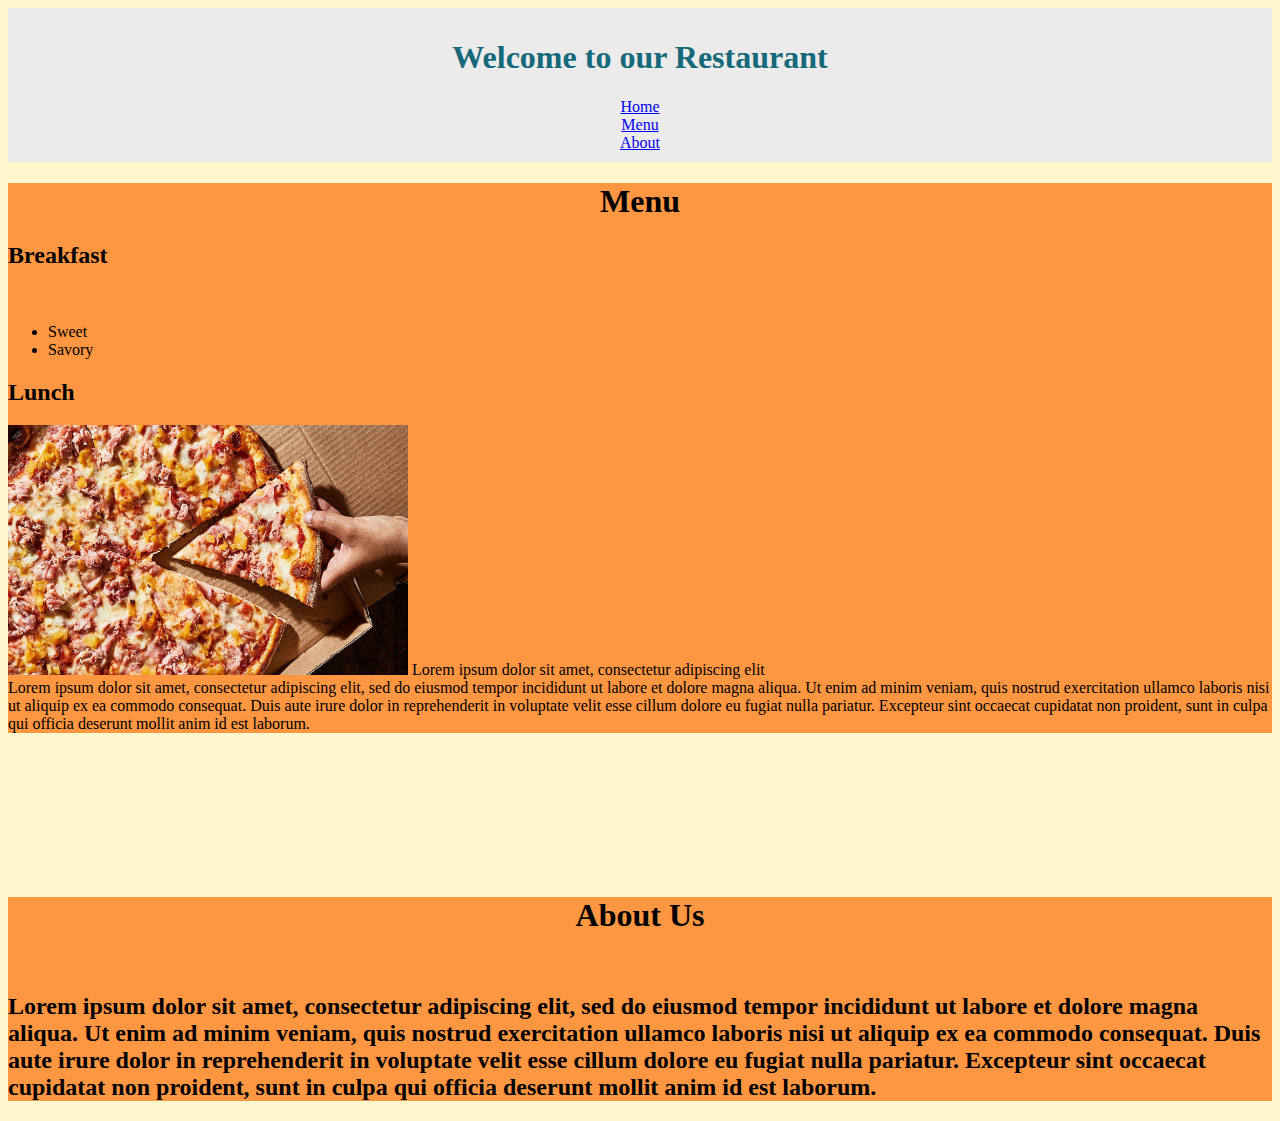
==== index.html @ 8bc6344e "Commited with heading and dividers" ====
<!DOCTYPE html>
<html lang="en"></html>

    <link href="css/stylesheet.css" rel="stylesheet">
    <link href="https://colorhunt.co/palette/207398" rel="stylesheet">

<head>
    <meta charset="utf-8">
    <title>Pizza Restaurant</title>
    
</head>

<body>
    <div class="header" id="header">
        <h1>Welcome to our Restaurant</h1>
        <li><a href= "#Home">Home</li>
        <li><a href= "#Menu">Menu</a></li>
        <li><a href= "#About">About</a></li>
    </div>

    <div>
        <a name = "Menu"></a>
        <h1 class>Menu</h1>
        <h2 class>Breakfast</h2>
        <br>
        <ul class = 'paragraph' type="cirle">
        <li class = 'list'>Sweet</li>
        <li class = 'list'>Savory</li>
        </ul>
        <h2 class>Lunch</h2>
        <p>
        <img src ="images/Pepperoni_pizza.png" alt="pizza" ; 
        width= "400" height="250"> Lorem ipsum dolor sit amet, consectetur adipiscing elit
        <br>
        Lorem ipsum dolor sit amet, consectetur adipiscing elit, sed do eiusmod tempor incididunt ut labore et dolore magna aliqua. Ut enim ad minim veniam, quis nostrud exercitation ullamco laboris nisi ut aliquip ex ea commodo consequat. Duis aute irure dolor in reprehenderit in voluptate velit esse cillum dolore eu fugiat nulla pariatur. Excepteur sint occaecat cupidatat non proident, sunt in culpa qui officia deserunt mollit anim id est laborum.
        </p>
    </div>
<br>
<br>
<br>
<br>
<br>
<br>
<br>


    <div>
        <a name = "About"></a>
        <h1 class>About Us</h1>
        <br>
        <h2 class> Lorem ipsum dolor sit amet, consectetur adipiscing elit, sed do eiusmod tempor incididunt ut labore et dolore magna aliqua. Ut enim ad minim veniam, quis nostrud exercitation ullamco laboris nisi ut aliquip ex ea commodo consequat. Duis aute irure dolor in reprehenderit in voluptate velit esse cillum dolore eu fugiat nulla pariatur. Excepteur sint occaecat cupidatat non proident, sunt in culpa qui officia deserunt mollit anim id est laborum.</h2>
    </div>
        
</body>
---- css/stylesheet.css ----
body{
    background-color: #fff8cd;
}
.header {
    padding: 10px 16px;
    background: #ebebeb;
    color: #16697a;
    text-align: center;
    list-style-type: none;
}
div{
    background-color: #ff9642;
}
h1{
    text-align: center;
}
h2{
    text-align: left;
}
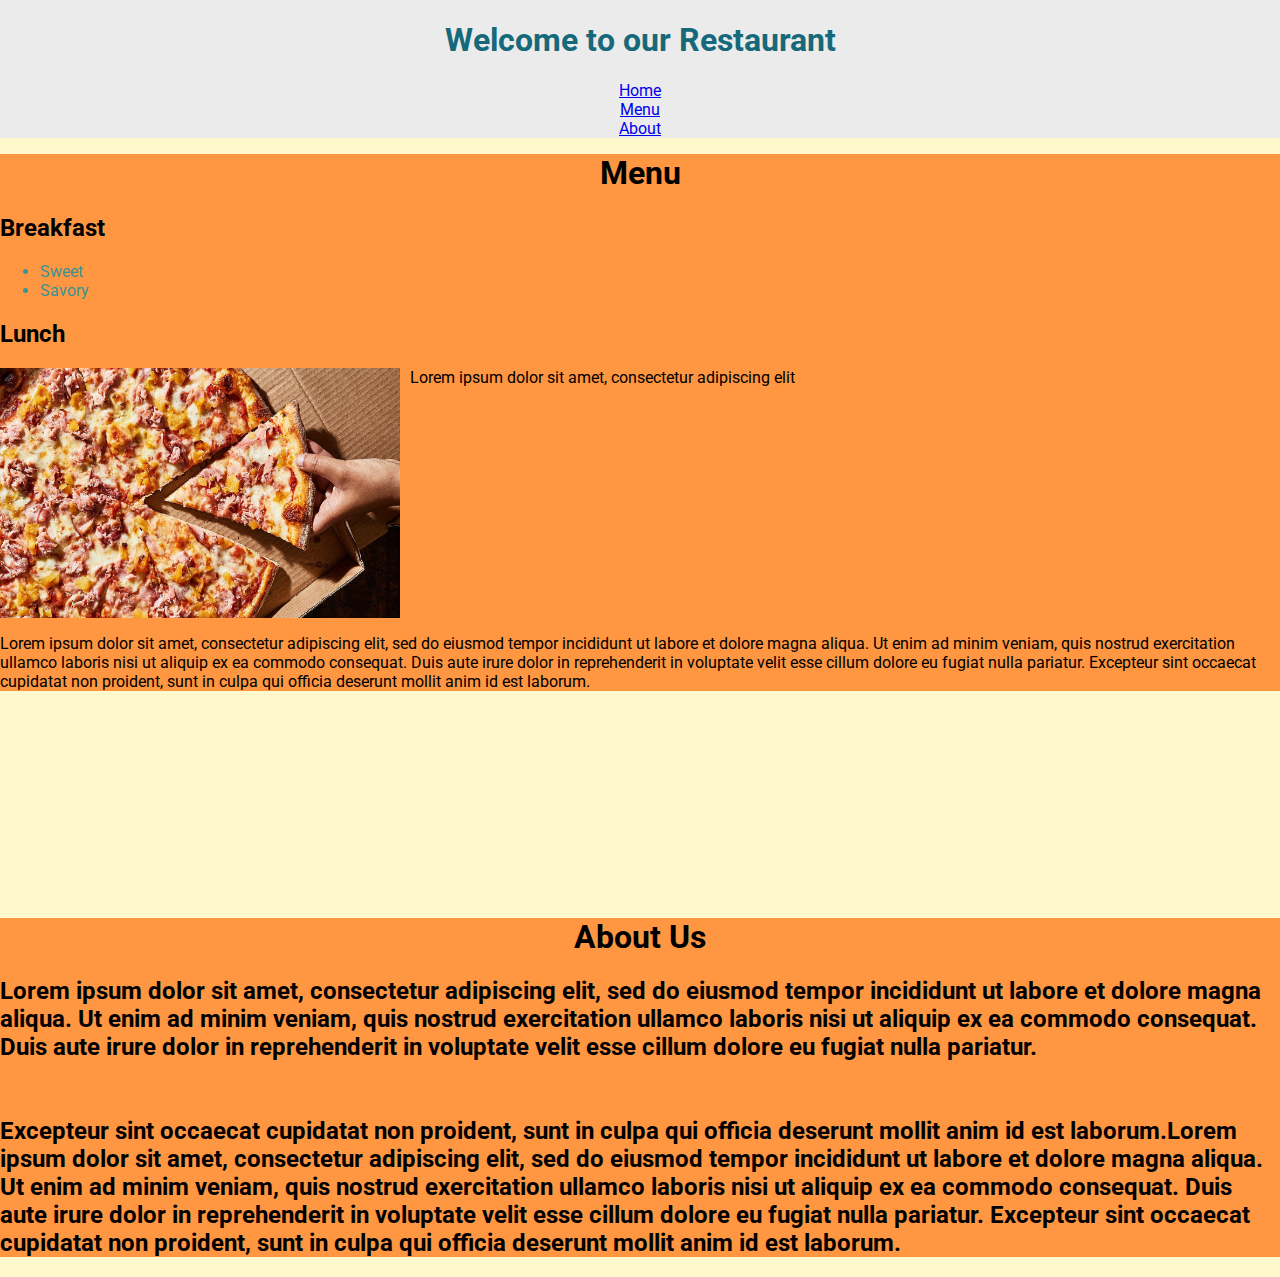
==== commit 0b15984f: "Finished website" ====
--- a/index.html
+++ b/index.html
@@ -2,7 +2,7 @@
 <html lang="en"></html>
 
     <link href="css/stylesheet.css" rel="stylesheet">
-    <link href="https://colorhunt.co/palette/207398" rel="stylesheet">
+    <link href='https://fonts.googleapis.com/css?family=Roboto' rel='stylesheet'>
 
 <head>
     <meta charset="utf-8">
@@ -11,18 +11,28 @@
 </head>
 
 <body>
+    <div>
+        <a name = "Home"></a>
+    
     <div class="header" id="header">
+        
         <h1>Welcome to our Restaurant</h1>
         <li><a href= "#Home">Home</li>
         <li><a href= "#Menu">Menu</a></li>
         <li><a href= "#About">About</a></li>
     </div>
-
+    </div>
+    <br>
+    <br>
+    <br>
+    <br>
+    <br>
+    <br>
+    <br>
     <div>
         <a name = "Menu"></a>
         <h1 class>Menu</h1>
         <h2 class>Breakfast</h2>
-        <br>
         <ul class = 'paragraph' type="cirle">
         <li class = 'list'>Sweet</li>
         <li class = 'list'>Savory</li>
@@ -31,7 +41,8 @@
         <p>
         <img src ="images/Pepperoni_pizza.png" alt="pizza" ; 
         width= "400" height="250"> Lorem ipsum dolor sit amet, consectetur adipiscing elit
-        <br>
+        </p>
+        <p>
         Lorem ipsum dolor sit amet, consectetur adipiscing elit, sed do eiusmod tempor incididunt ut labore et dolore magna aliqua. Ut enim ad minim veniam, quis nostrud exercitation ullamco laboris nisi ut aliquip ex ea commodo consequat. Duis aute irure dolor in reprehenderit in voluptate velit esse cillum dolore eu fugiat nulla pariatur. Excepteur sint occaecat cupidatat non proident, sunt in culpa qui officia deserunt mollit anim id est laborum.
         </p>
     </div>
@@ -42,13 +53,20 @@
 <br>
 <br>
 <br>
-
+<br>
+<br>
+<br>
 
     <div>
         <a name = "About"></a>
         <h1 class>About Us</h1>
+        <h2 class> Lorem ipsum dolor sit amet, consectetur adipiscing elit, sed do eiusmod tempor incididunt ut labore et dolore magna aliqua. Ut enim ad minim veniam, quis nostrud exercitation ullamco laboris nisi ut aliquip ex ea commodo consequat. Duis aute irure dolor in reprehenderit in voluptate velit esse cillum dolore eu fugiat nulla pariatur. 
+        <br> 
         <br>
-        <h2 class> Lorem ipsum dolor sit amet, consectetur adipiscing elit, sed do eiusmod tempor incididunt ut labore et dolore magna aliqua. Ut enim ad minim veniam, quis nostrud exercitation ullamco laboris nisi ut aliquip ex ea commodo consequat. Duis aute irure dolor in reprehenderit in voluptate velit esse cillum dolore eu fugiat nulla pariatur. Excepteur sint occaecat cupidatat non proident, sunt in culpa qui officia deserunt mollit anim id est laborum.</h2>
+        <br>  
+        Excepteur sint occaecat cupidatat non proident, sunt in culpa qui officia deserunt mollit anim id est laborum.Lorem ipsum dolor sit amet, consectetur adipiscing elit, sed do eiusmod tempor incididunt ut labore et dolore magna aliqua. Ut enim ad minim veniam, quis nostrud exercitation ullamco laboris nisi ut aliquip ex ea commodo consequat. Duis aute irure dolor in reprehenderit in voluptate velit esse cillum dolore eu fugiat nulla pariatur. Excepteur sint occaecat cupidatat non proident, sunt in culpa qui officia deserunt mollit anim id est laborum.</h2>
     </div>
         
-</body>+</body>
+
+</html>--- a/css/stylesheet.css
+++ b/css/stylesheet.css
@@ -1,19 +1,49 @@
 body{
     background-color: #fff8cd;
+    padding : 0px;
+    margin: 0px;
+    font-family: 'Roboto';
 }
 .header {
-    padding: 10px 16px;
+    position: fixed;
+    top: 0;
+    width: 100%;
     background: #ebebeb;
     color: #16697a;
     text-align: center;
     list-style-type: none;
+    font-family: 'Roboto';
 }
 div{
     background-color: #ff9642;
+    font-family: 'Roboto'
 }
 h1{
     text-align: center;
+    font-family: 'Roboto';
 }
 h2{
     text-align: left;
+    font-family: 'Roboto';
 }
+ul{
+    color: #389393;
+    font-family: 'Roboto';
+}
+img {
+    float: left;
+    margin-right: 10px;
+    clear:both;
+}
+p {
+    margin-left: 0px;
+    overflow:auto;
+    display:block;
+    font-family: 'Roboto';
+}
+a:active {
+    color: rgb(31,183,221);
+}
+a:visited {
+    color:silver;
+}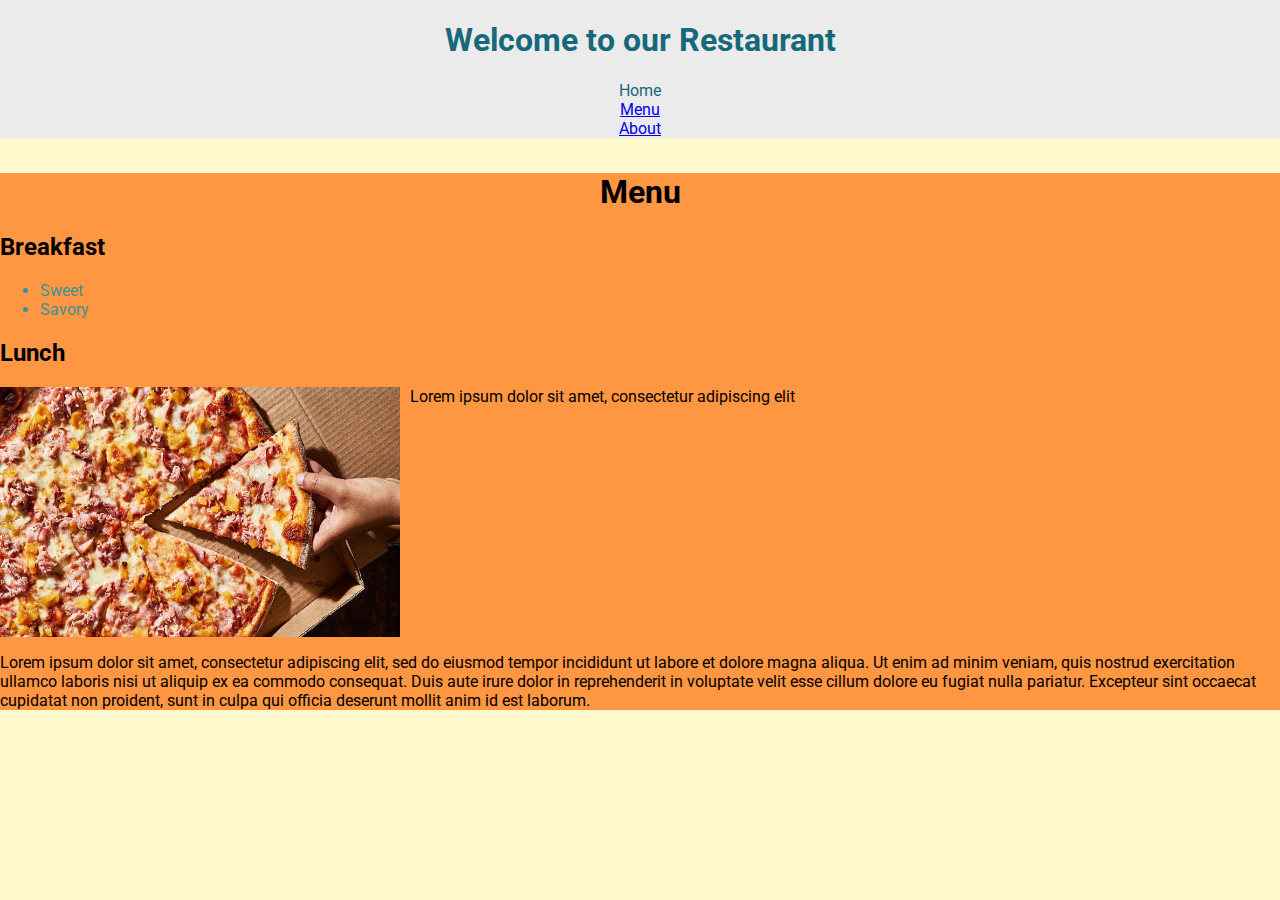
==== commit 11aca591: "updated mistake" ====
--- a/index.html
+++ b/index.html
@@ -11,16 +11,12 @@
 </head>
 
 <body>
-    <div>
-        <a name = "Home"></a>
-    
     <div class="header" id="header">
         
         <h1>Welcome to our Restaurant</h1>
-        <li><a href= "#Home">Home</li>
+        <li>Home</li>
         <li><a href= "#Menu">Menu</a></li>
-        <li><a href= "#About">About</a></li>
-    </div>
+        <li><a href= "misc/about.html">About</a></li>
     </div>
     <br>
     <br>
@@ -29,6 +25,9 @@
     <br>
     <br>
     <br>
+    <br>
+    
+
     <div>
         <a name = "Menu"></a>
         <h1 class>Menu</h1>
@@ -46,27 +45,7 @@
         Lorem ipsum dolor sit amet, consectetur adipiscing elit, sed do eiusmod tempor incididunt ut labore et dolore magna aliqua. Ut enim ad minim veniam, quis nostrud exercitation ullamco laboris nisi ut aliquip ex ea commodo consequat. Duis aute irure dolor in reprehenderit in voluptate velit esse cillum dolore eu fugiat nulla pariatur. Excepteur sint occaecat cupidatat non proident, sunt in culpa qui officia deserunt mollit anim id est laborum.
         </p>
     </div>
-<br>
-<br>
-<br>
-<br>
-<br>
-<br>
-<br>
-<br>
-<br>
-<br>
 
-    <div>
-        <a name = "About"></a>
-        <h1 class>About Us</h1>
-        <h2 class> Lorem ipsum dolor sit amet, consectetur adipiscing elit, sed do eiusmod tempor incididunt ut labore et dolore magna aliqua. Ut enim ad minim veniam, quis nostrud exercitation ullamco laboris nisi ut aliquip ex ea commodo consequat. Duis aute irure dolor in reprehenderit in voluptate velit esse cillum dolore eu fugiat nulla pariatur. 
-        <br> 
-        <br>
-        <br>  
-        Excepteur sint occaecat cupidatat non proident, sunt in culpa qui officia deserunt mollit anim id est laborum.Lorem ipsum dolor sit amet, consectetur adipiscing elit, sed do eiusmod tempor incididunt ut labore et dolore magna aliqua. Ut enim ad minim veniam, quis nostrud exercitation ullamco laboris nisi ut aliquip ex ea commodo consequat. Duis aute irure dolor in reprehenderit in voluptate velit esse cillum dolore eu fugiat nulla pariatur. Excepteur sint occaecat cupidatat non proident, sunt in culpa qui officia deserunt mollit anim id est laborum.</h2>
-    </div>
-        
 </body>
 
 </html>--- a/css/stylesheet.css
+++ b/css/stylesheet.css
@@ -1,6 +1,5 @@
 body{
     background-color: #fff8cd;
-    padding : 0px;
     margin: 0px;
     font-family: 'Roboto';
 }
@@ -46,4 +45,15 @@
 }
 a:visited {
     color:silver;
+}
+.heading{
+        position: fixed;
+        top: 0;
+        width: 100%;
+        background: #ebebeb;
+        color: #16697a;
+        text-align: center;
+        list-style-type: none;
+        font-family: 'Roboto';
+    }
 }